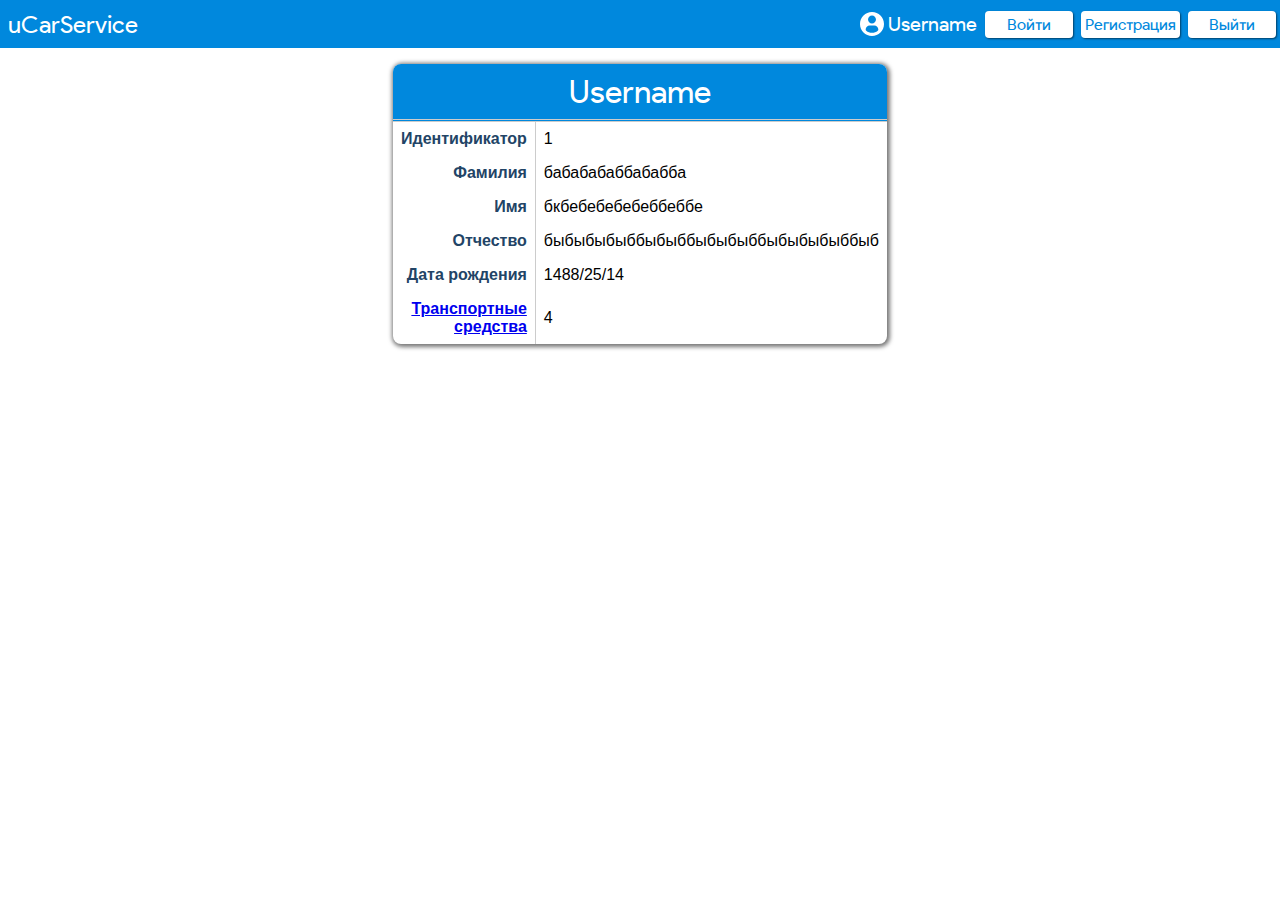
==== src/main/webapp/resources/profile.html @ ebd13ba3 "some frontend" ====
<html>

<head>
    <meta charset="UTF8">
    <title>Автосервис uCarService</title>
    <link rel="stylesheet" type="text/css" href="./fonts/productsans.css">
    <link rel="stylesheet" type="text/css" href="./css/styles.css">
    <link rel="stylesheet" type="text/css" href="./css/profile.css">
</head>

<body>
    <div class="header">
        <div class="logo-caption vertical-centerer-wrapper">
            <span>uCarService</span>
        </div>
        <div class="auth-block">
            <div class="profile-icon vertical-centerer-wrapper"></div>
            <div class="vertical-centerer-wrapper">
                <span class="profile">Username</span>
            </div>
            <div class="auth-buttons">
                <div class="vertical-centerer-wrapper">
                    <a href="/login">Войти</a>
                </div>
                <div class="vertical-centerer-wrapper">
                    <a href="/register">Регистрация</a>
                </div>
                <div class="vertical-centerer-wrapper">
                    <a href="/logout">Выйти</a>
                </div>
            </div>
        </div>
    </div>
    <div class="main">
        <div class="profile-wrapper">
            <div class="profile-card">
                <div class="profile-header">Username</div>
                <table class="profile-contents">
                    <tr>
                        <td>Идентификатор</td>
                        <td>1</td>
                    </tr>
                    <tr>
                        <td>Фамилия</td>
                        <td>бабабабаббабабба</td>
                    </tr>
                    <tr>
                        <td>Имя</td>
                        <td>бкбебебебебеббеббе</td>
                    </tr>
                    <tr>
                        <td>Отчество</td>
                        <td>быбыбыбыббыбыббыбыбыббыбыбыбыббыб</td>
                    </tr>
                    <tr>
                        <td>Дата рождения</td>
                        <td>1488/25/14</td>
                    </tr>
                    <tr>
                        <td>
                            <a href="/transport">
                                Транспортные<br>средства
                            </a>
                        </td>
                        <td>4</td>
                    </tr>
                </table>
            </div>
        </div>
    </div>
</body>

</html>
---- src/main/webapp/resources/fonts/productsans.css ----
@font-face {
    font-family: 'ProductSans';
    font-style: normal;
    font-weight: 400;
    src: url(./productsans.woff);
    src: url(./productsans.woff2);
    src: url(./productsans.eot);
    src: url(./productsans.otf);
    src: url(./productsans.svg);
    src: url(./productsans.ttf);
}
---- src/main/webapp/resources/css/styles.css ----
body {
    margin: 0;
}

.vertical-centerer-wrapper {
    display: flex;
    flex-direction: column;
    justify-content: space-around;
}

div.header {
    display: flex;
    justify-content: space-between;
    background-color: var(--header-background);
    color: var(--header-forecolor);
    height: 48px;
}

div.header div.logo-caption span {
    font-weight: 100;
    font-size: 18pt;
    margin: 8px;
}

div.header div.auth-block, div.header div.logo-caption, span.copyright {
    font-family: ProductSans;
}

div.header div.auth-block, div.header div.auth-block div.auth-buttons {
    display: flex;
}

div.header div.auth-block span.profile {
    font-size: 20px;
    margin: 4px;
    cursor: default;
}

div.header div.auth-block div.profile-icon::before {
    content: url('./../media/icons/profile-icon.svg');
}

div.header div.auth-block a {
    text-decoration: none;
    cursor: pointer;
    transition: 0.3s ease-out;
    padding: 4px;
}

div.header div.auth-block div.auth-buttons a {
    margin: 4px;
    color: var(--header-background);
    background-color: var(--header-forecolor);
    border-radius: 4px;
    min-width: 80px;
    text-align: center;
    box-shadow: 1px 1px 2px 0 var(--shadow-color);
}

div.header div.auth-block span.profile a {
    text-decoration: none;
    color: var(--header-forecolor);
    text-shadow: 1px 1px 2px var(--shadow-color);
}

div.header div.auth-block span.profile a:hover {
    color: var(--profile-hover-color);
}

div.header div.auth-block div.auth-buttons a:hover {
    background-color: var(--auth-button-background-hover);
}

div.header div.auth-block div.auth-buttons a:active {
    transform: translateX(1px) translateY(1px);
    box-shadow: 0 0 2px 0 var(--shadow-color);
}

div.main {
    background-color: var(--main-background);
}

:root {
    --header-background: #08D;
    --header-forecolor: #FFF;
    --auth-button-background-hover: #BDF;
    --shadow-color: #0008;
    --profile-hover-color: #FF8;
    --main-background: #FFF;
}
---- src/main/webapp/resources/css/profile.css ----
div.profile-wrapper {
    display: flex;
    justify-content: space-around;
}

div.profile-wrapper div.profile-card {
    border-radius: 8px;
    box-shadow: 1px 1px 4px 2px #0008;
    border-color: var(--header-background);
    margin: 16px;
    overflow: hidden;
}

div.profile-wrapper div.profile-card div.profile-header {
    font-family: ProductSans;
    background-color: var(--header-background);
    color: var(--header-forecolor);
    border-bottom-color: var(--profile-card-border-color);
    border-bottom-style: double;
    font-size: 24pt;
    padding: 8px;
    text-align: center;
}

div.profile-wrapper div.profile-card table.profile-contents {
    border-collapse: collapse;
    font-family: 'Segoe UI', Tahoma, Geneva, Verdana, sans-serif;
}

div.profile-wrapper div.profile-card table.profile-contents tr td {
    padding: 8px;
}

div.profile-wrapper div.profile-card table.profile-contents tr td:first-child {
    text-align: right;
    border-right-color: var(--profile-card-border-color);
    border-right-width: 1px;
    border-right-style: solid;
    color: var(--profile-card-param-color);
    font-weight: bold;
}

div.profile-wrapper div.profile-card table.profile-contents tr td:nth-child(2) {
    text-align: left;
}

:root {
    --profile-card-border-color: #CCC;
    --profile-card-param-color: #246;
}
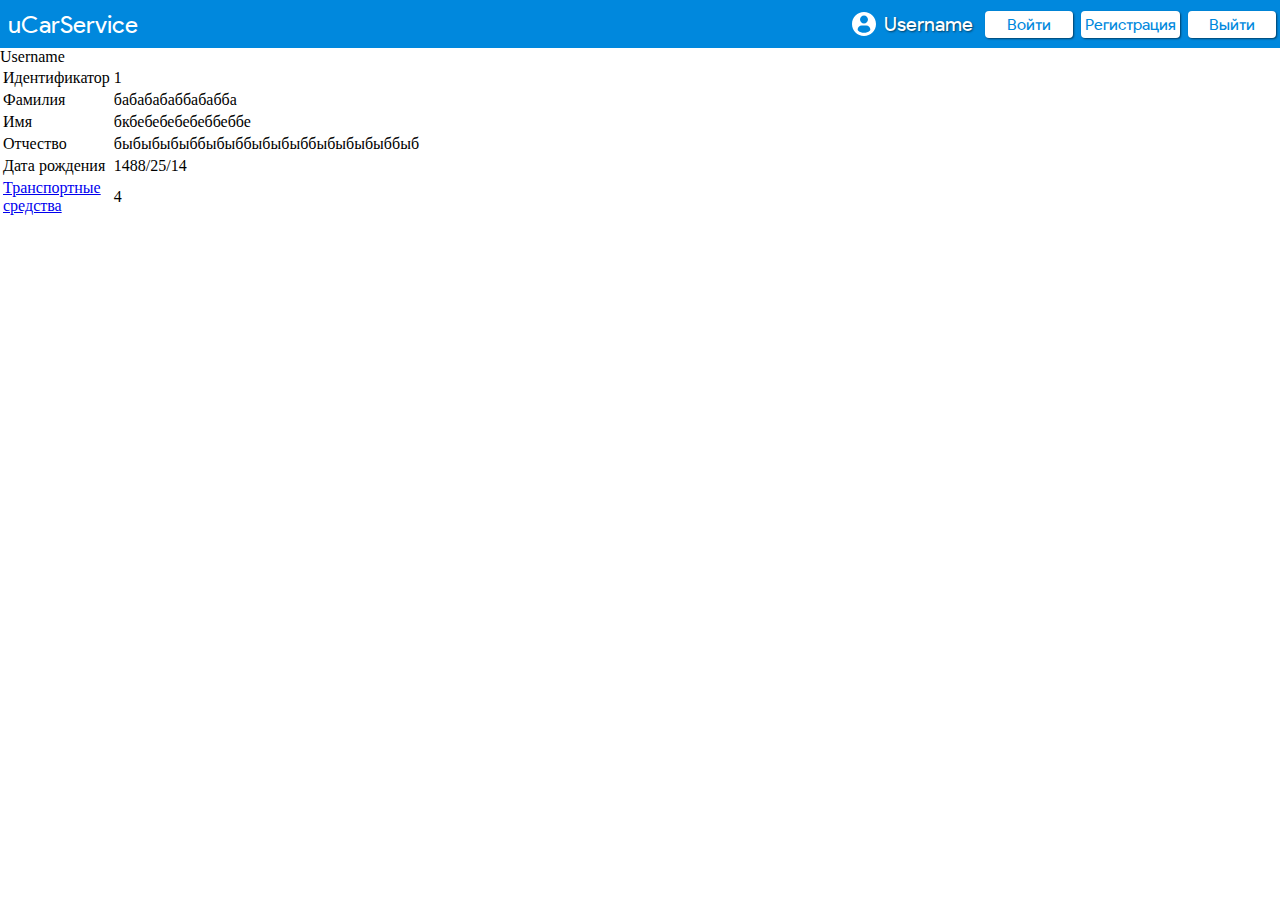
==== commit 722935cc: "added/fixed entities&controllers&repos" ====
--- a/src/main/webapp/resources/profile.html
+++ b/src/main/webapp/resources/profile.html
@@ -16,7 +16,7 @@
         <div class="auth-block">
             <div class="profile-icon vertical-centerer-wrapper"></div>
             <div class="vertical-centerer-wrapper">
-                <span class="profile">Username</span>
+                <span class="profile"><a href="profile.html">Username</a></span>
             </div>
             <div class="auth-buttons">
                 <div class="vertical-centerer-wrapper">
@@ -32,8 +32,8 @@
         </div>
     </div>
     <div class="main">
-        <div class="profile-wrapper">
-            <div class="profile-card">
+        <div class="card-wrapper">
+            <div class="card">
                 <div class="profile-header">Username</div>
                 <table class="profile-contents">
                     <tr>
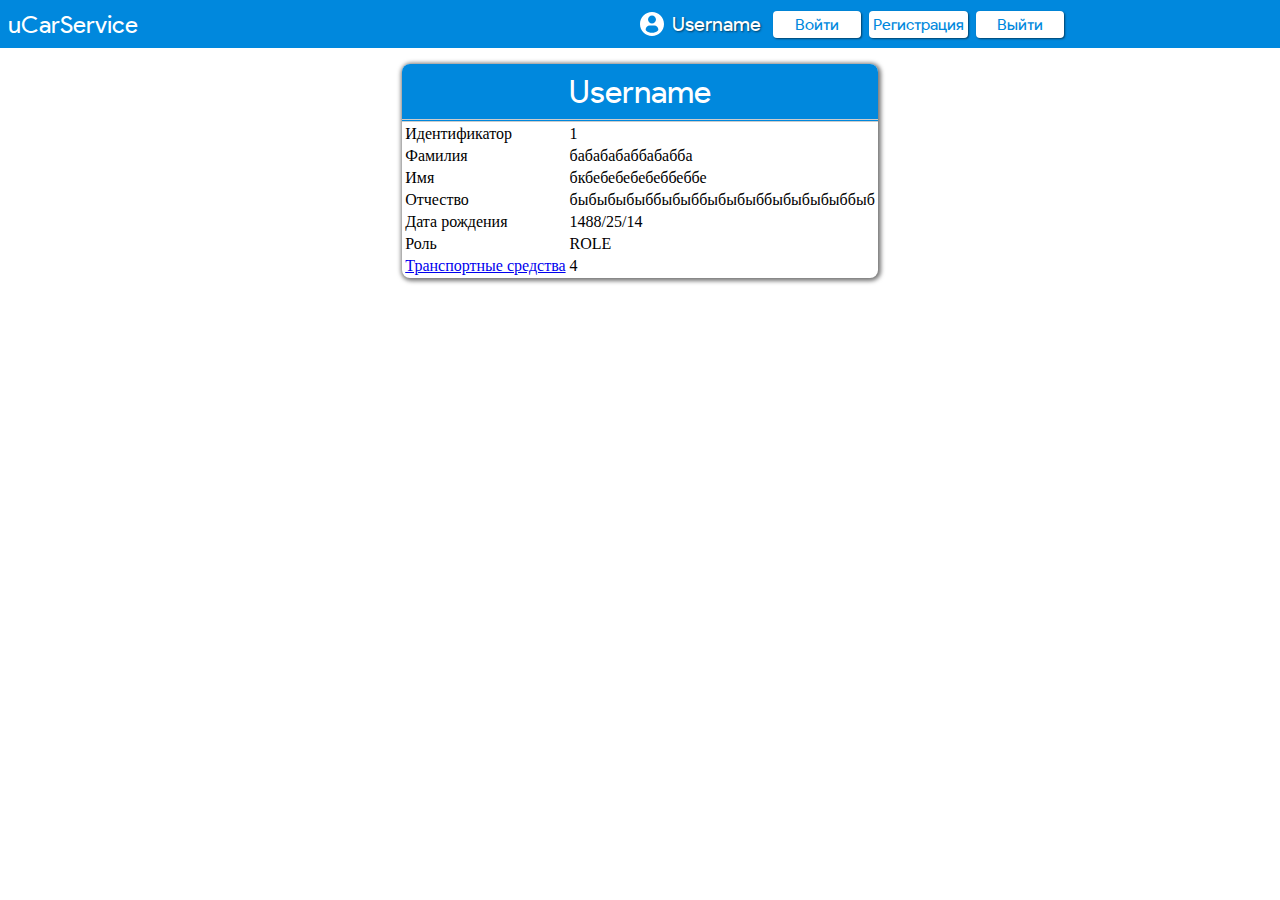
==== commit a38ec26b: "common css fixes, profile extension" ====
--- a/src/main/webapp/resources/profile.html
+++ b/src/main/webapp/resources/profile.html
@@ -5,7 +5,7 @@
     <title>Автосервис uCarService</title>
     <link rel="stylesheet" type="text/css" href="./fonts/productsans.css">
     <link rel="stylesheet" type="text/css" href="./css/styles.css">
-    <link rel="stylesheet" type="text/css" href="./css/profile.css">
+    <link rel="stylesheet" type="text/css" href="./css/card.css">
 </head>
 
 <body>
@@ -57,9 +57,13 @@
                         <td>1488/25/14</td>
                     </tr>
                     <tr>
+                        <td>Роль</td>
+                        <td>ROLE</td>
+                    </tr>
+                    <tr>
                         <td>
                             <a href="/transport">
-                                Транспортные<br>средства
+                                Транспортные средства
                             </a>
                         </td>
                         <td>4</td>
--- a/src/main/webapp/resources/css/styles.css
+++ b/src/main/webapp/resources/css/styles.css
@@ -22,7 +22,18 @@
     margin: 8px;
 }
 
-div.header div.auth-block, div.header div.logo-caption, span.copyright {
+div.logo-caption, div.header-caption, div.auth-block {
+    flex: 1;
+}
+
+div.header-caption {
+    font-family: 'Segoe UI', Tahoma, Geneva, Verdana, sans-serif;
+    font-size: 24pt;
+    flex: 1;
+    text-align: center;
+}
+
+div.header div.auth-block, div.header div.logo-caption {
     font-family: ProductSans;
 }
 
--- a/src/main/webapp/resources/css/card.css
+++ b/src/main/webapp/resources/css/card.css
@@ -0,0 +1,55 @@
+div.card-wrapper {
+    display: flex;
+    justify-content: space-around;
+}
+
+div.card-wrapper div.card {
+    border-radius: 8px;
+    box-shadow: 1px 1px 4px 2px #0008;
+    border-color: var(--header-background);
+    margin: 16px;
+    overflow: hidden;
+}
+
+div.card-wrapper div.card div.profile-header {
+    font-family: ProductSans;
+    background-color: var(--header-background);
+    color: var(--header-forecolor);
+    border-bottom-color: var(--card-border-color);
+    border-bottom-style: double;
+    font-size: 24pt;
+    padding: 8px;
+    text-align: center;
+}
+
+div.card-wrapper div.card table.card-contents {
+    border-collapse: collapse;
+    font-family: 'Segoe UI', Tahoma, Geneva, Verdana, sans-serif;
+    cursor: default;
+}
+
+div.card-wrapper div.card table.card-contents tr td {
+    padding: 8px;
+}
+
+div.card-wrapper div.card table.card-contents tr td a {
+    color: inherit;
+}
+
+div.card-wrapper div.card table.card-contents tr td:first-child {
+    text-align: right;
+    border-right-color: var(--card-border-color);
+    border-right-width: 1px;
+    border-right-style: solid;
+    color: var(--card-param-color);
+    font-weight: bold;
+}
+
+div.card-wrapper div.card table.card-contents tr td:nth-child(2) {
+    text-align: left;
+}
+
+:root {
+    --card-border-color: #CCC;
+    --card-param-color: #246;
+}